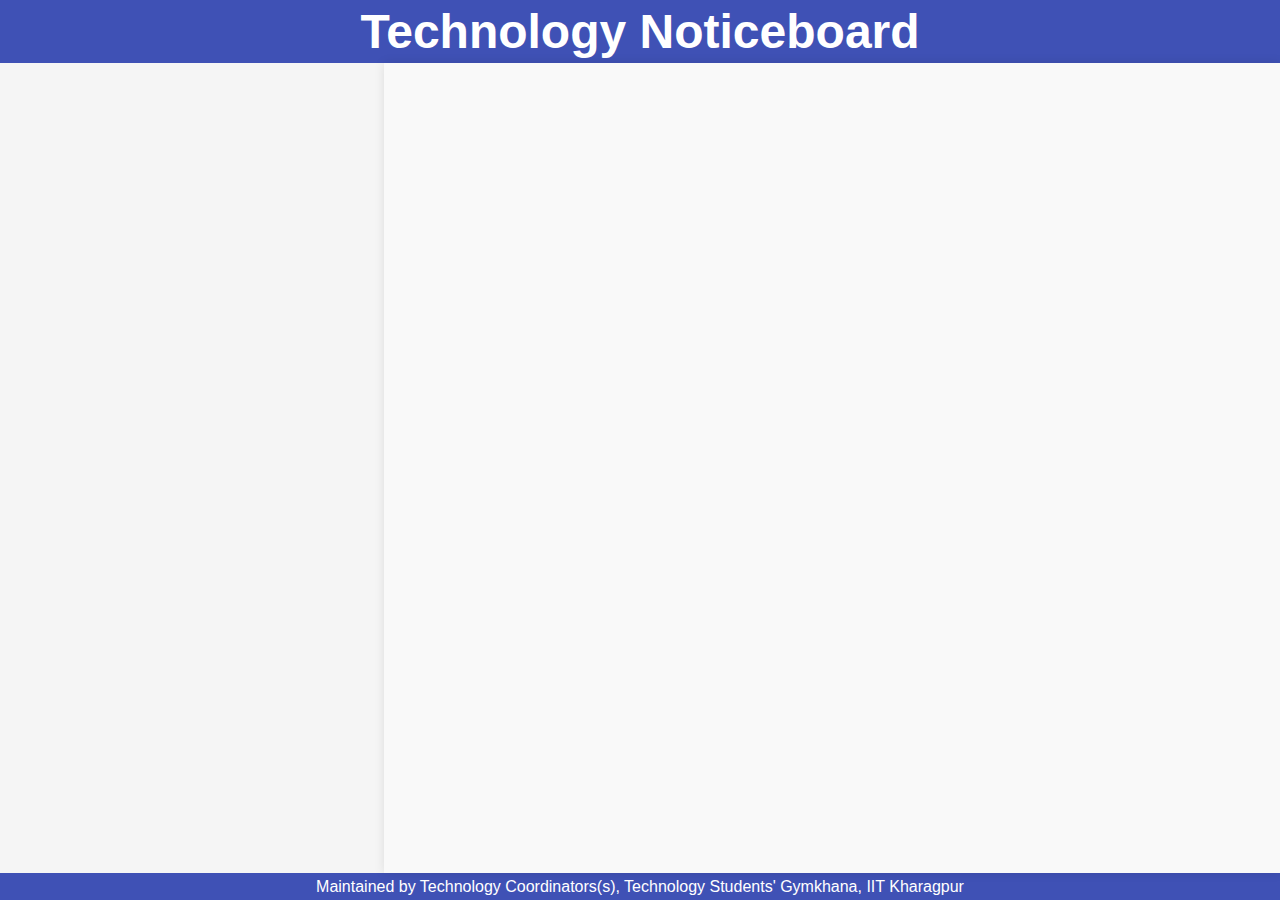
==== index.html @ 4cae2f0d "feat: tech noticeboard->technology noticeboard; footer content" ====
<!DOCTYPE html>
<html>
  
<head>
  <title>Technology Noticeboard</title>
  <link rel="stylesheet" href="styles.css">  
  <script src="index.js" defer></script>
</head>
  
<body>
  <div class="title">Technology Noticeboard</div>
    
  <div class="container">
    <!-- List of Notices -->
    <div class="noticeList">
      <!-- <div class="notice">
        <h3>Notice Title</h3>
        <h5>Notice Timestamp</h5>
      </div> -->
    </div>

    <!-- Description of clicked notice -->
    <div class="notice-details">
      <!-- <h2>Notice Title</h2>
      <hr>
      <p>
        <pre>Notice Content</pre>
      </p>
      <hr>
      <h5>Notice Timestamp</h5> -->
    </div>
  </div>

  <div class="footer">
    Maintained by Technology Coordinators(s), Technology Students' Gymkhana, IIT Kharagpur
  </div>

</body>
</html>
---- styles.css ----
/* Reset default margin and padding */
* {
  margin: 0;
  padding: 0;
  box-sizing: border-box;
}

/* Body styles */
body {
  font-family: Arial, sans-serif;
  overflow-x: hidden; /* Prevent horizontal scrollbar */
  overflow: hidden;
}

/* Header styles */
.title,
.footer {
  height: 7vh;
  background-color: #3f51b5;
  color: white;
  display: flex;
  justify-content: center; /* Horizontally center */
  align-items: center; /* Vertically center */
  font-size: 300%;
  font-family: 'Lucida Sans', 'Lucida Sans Regular', 'Lucida Grande', 'Lucida Sans Unicode', Geneva, Verdana, sans-serif;
  font-weight: bolder;
}

/* Over writing Footer styles */
.footer {
  height: 3vh;
  font-size: 100%;
  font-weight:normal;
}

/* Container styles */
.container {
  display: flex;
  flex-direction: row;
  height: 90vh;
}

/* Notice List styles */
.noticeList {
  width: 30%;
  background-color: #f5f5f5;
  padding: 1.5rem;
  overflow-y: auto;
  display: flex;
  flex-direction: column;
}

.notice {
  background-color: #ddd;
  padding: 0.8rem;
  margin-bottom: 0.7rem;
  border-radius: 5px;
  transition: transform 0.3s ease-in-out;
}

.notice h3 {
  margin: 0;
  white-space: nowrap;
  overflow: hidden;
  text-overflow: ellipsis;
}

.notice h5 {
  margin: 0;
  color: #6f6e6e;
  font-style: italic;
  font-weight: 600;
}

#notice-clicked,
.notice:hover {
  background-color: #7d7d7d69;
  transform: scale(1.05);
  cursor: pointer;
}

#notice-clicked {
  transform: scale(1);
  cursor: default;
}

/* Notice Details styles */
.notice-details {
  flex: 1;
  padding: 2rem;
  justify-content: center; /* Horizontally center */
  align-items: center; /* Vertically center */
  background-color: #f9f9f9;
  box-shadow: 0 0 10px rgba(0, 0, 0, 0.1);
  overflow-y: auto;
}

.notice-details h2 {
  margin-top: 0;
  margin-bottom: 1rem;
  color: #333;
}

.notice-details p {
  margin: 0.5rem;
  line-height: 1.5;
}

.notice-details pre {
  text-wrap: wrap;
}

.notice-details h5 {
  margin-top: 1rem;
  color: #666;
  text-align: right;
}
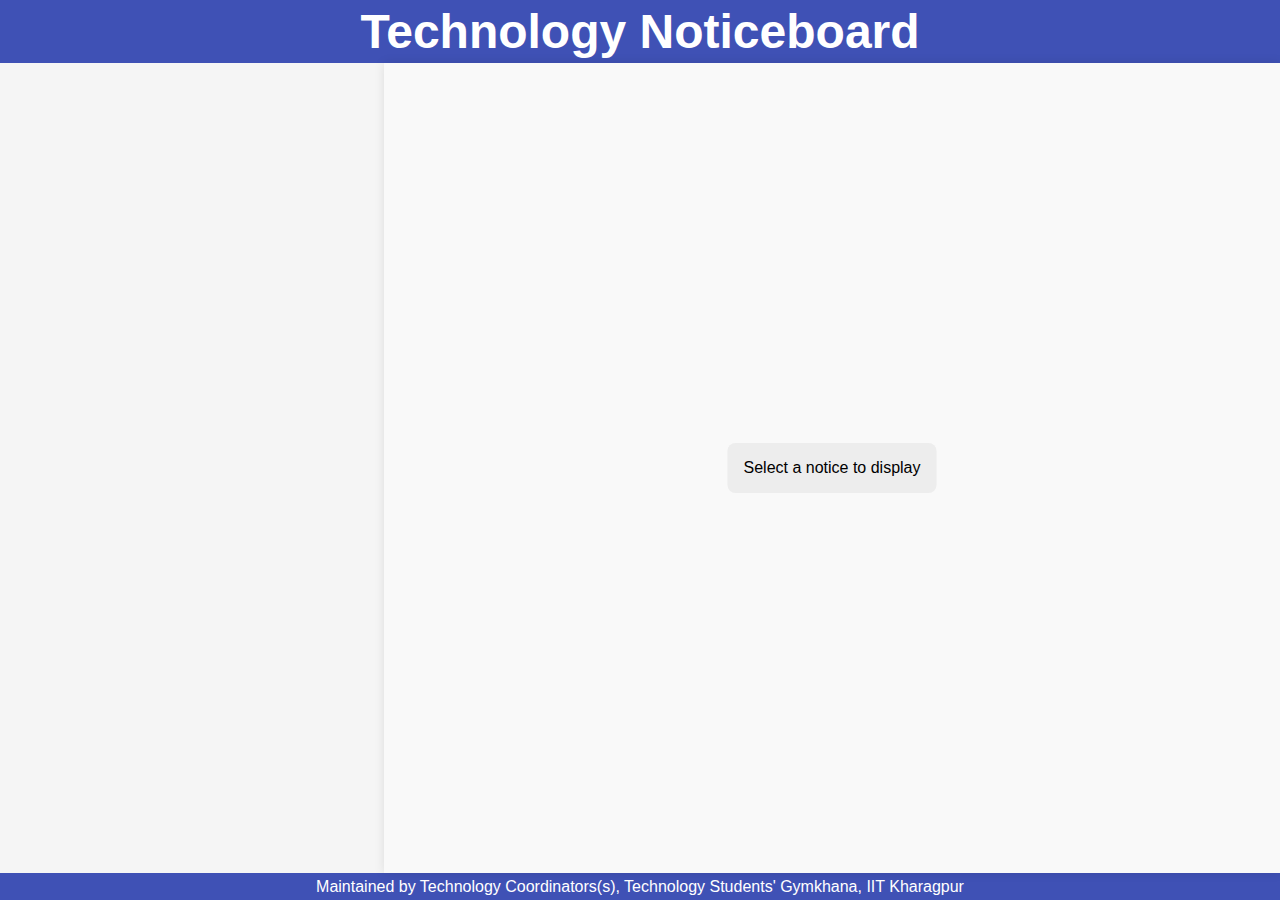
==== commit 6b7d02ab: "feat: text to tell that user has to select notice" ====
--- a/index.html
+++ b/index.html
@@ -21,6 +21,7 @@
 
     <!-- Description of clicked notice -->
     <div class="notice-details">
+      <div class="select-notice">Select a notice to display</div>
       <!-- <h2>Notice Title</h2>
       <hr>
       <p>
--- a/styles.css
+++ b/styles.css
@@ -93,6 +93,19 @@
   background-color: #f9f9f9;
   box-shadow: 0 0 10px rgba(0, 0, 0, 0.1);
   overflow-y: auto;
+  position: relative;
+}
+
+.select-notice {
+  position: absolute;
+  top: 50%;
+  left: 50%;
+  transform: translate(-50%, -50%);
+  display: inline-block;
+  background-color: #b5b5b52e;
+  padding: 1rem;
+  border-radius: 0.5rem;
+  text-align: center;
 }
 
 .notice-details h2 {
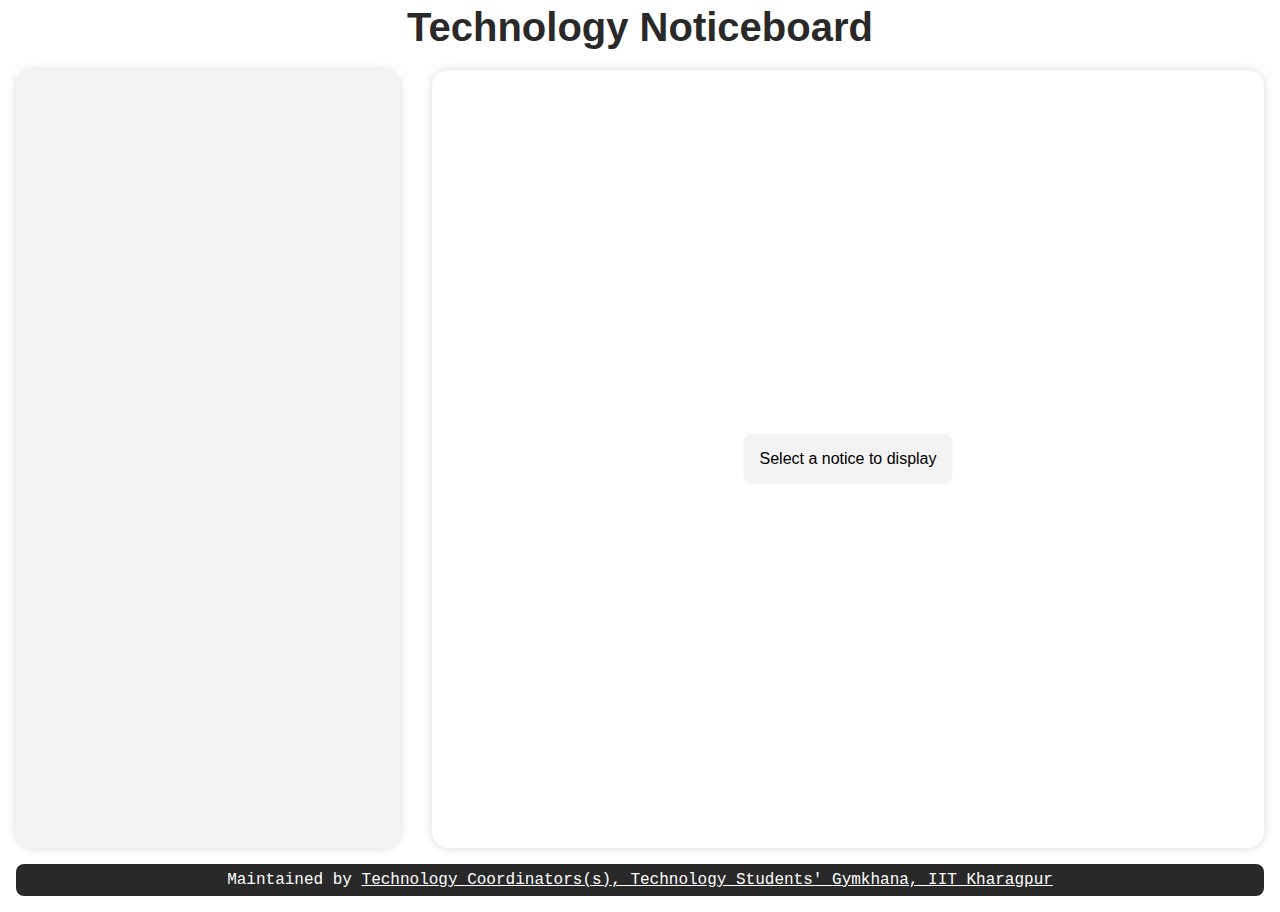
==== commit 8f98a82c: "feat: hyperlink about techcoordi (page is ytb)" ====
--- a/index.html
+++ b/index.html
@@ -33,7 +33,7 @@
   </div>
 
   <div class="footer">
-    Maintained by Technology Coordinators(s), Technology Students' Gymkhana, IIT Kharagpur
+    <pre>Maintained by <a href="./techcoordi.html" target="_blank">Technology Coordinators(s), Technology Students' Gymkhana, IIT Kharagpur</a></pre>
   </div>
 
 </body>
--- a/styles.css
+++ b/styles.css
@@ -1,3 +1,15 @@
+:root {
+  --primary-color: white;
+  --secondary-color: #eeeeeeae;
+  --accent-color: #ccccccae;
+  --alternate-accent-grey: #ababab;
+
+  /* Shades of grey for text */
+  --dark-grey: #292929;
+  --medium-dark-grey: #505050;
+  --light-grey: #3b3b3b;
+}
+
 /* Reset default margin and padding */
 * {
   margin: 0;
@@ -15,22 +27,41 @@
 /* Header styles */
 .title,
 .footer {
-  height: 7vh;
-  background-color: #3f51b5;
-  color: white;
+  height: 6vh;
+  background-color: var(--dark-color);
+  color: var(--dark-grey);
   display: flex;
+  flex-direction: column;
   justify-content: center; /* Horizontally center */
   align-items: center; /* Vertically center */
-  font-size: 300%;
+  font-size: 2.5rem;
   font-family: 'Lucida Sans', 'Lucida Sans Regular', 'Lucida Grande', 'Lucida Sans Unicode', Geneva, Verdana, sans-serif;
   font-weight: bolder;
 }
 
-/* Over writing Footer styles */
+/* Footer styles */
+.footer a:link {
+  color: white;
+}
+
+.footer a:visited {
+  color: white;
+}
+
+.footer a:hover {
+  color: rgb(100, 160, 255);
+}
+
+/* Overwriting Footer styles */
 .footer {
   height: 3vh;
-  font-size: 100%;
-  font-weight:normal;
+  font-size: 1rem;
+  color: white;
+  font-weight: normal;
+  background-color: var(--dark-grey);
+  border-radius: 0.5rem;
+  margin: 0rem 1rem 1rem 1rem;
+  padding: 1rem;
 }
 
 /* Container styles */
@@ -43,18 +74,21 @@
 /* Notice List styles */
 .noticeList {
   width: 30%;
-  background-color: #f5f5f5;
   padding: 1.5rem;
   overflow-y: auto;
   display: flex;
   flex-direction: column;
+  background-color: var(--secondary-color);
+  border-radius: 1rem;
+  margin: 1rem;
+  box-shadow: 0 0 10px rgba(0, 0, 0, 0.15);
 }
 
 .notice {
-  background-color: #ddd;
+  background-color: var(--accent-color);
   padding: 0.8rem;
   margin-bottom: 0.7rem;
-  border-radius: 5px;
+  border-radius: 0.5rem;
   transition: transform 0.3s ease-in-out;
 }
 
@@ -67,14 +101,12 @@
 
 .notice h5 {
   margin: 0;
-  color: #6f6e6e;
-  font-style: italic;
-  font-weight: 600;
+  font-weight: 500;
 }
 
 #notice-clicked,
 .notice:hover {
-  background-color: #7d7d7d69;
+  background-color: var(--alternate-accent-grey);
   transform: scale(1.05);
   cursor: pointer;
 }
@@ -90,9 +122,11 @@
   padding: 2rem;
   justify-content: center; /* Horizontally center */
   align-items: center; /* Vertically center */
-  background-color: #f9f9f9;
-  box-shadow: 0 0 10px rgba(0, 0, 0, 0.1);
+  background-color: var(--primary-color);
+  box-shadow: 0 0 10px rgba(0, 0, 0, 0.15);
   overflow-y: auto;
+  border-radius: 1rem;
+  margin: 1rem;
   position: relative;
 }
 
@@ -102,7 +136,7 @@
   left: 50%;
   transform: translate(-50%, -50%);
   display: inline-block;
-  background-color: #b5b5b52e;
+  background-color: var(--secondary-color);
   padding: 1rem;
   border-radius: 0.5rem;
   text-align: center;
@@ -110,21 +144,20 @@
 
 .notice-details h2 {
   margin-top: 0;
-  margin-bottom: 1rem;
-  color: #333;
-}
-
-.notice-details p {
-  margin: 0.5rem;
-  line-height: 1.5;
+  margin-bottom: 0.5rem;
+  font-size: 2rem;
+  color: var(--medium-dark-grey);
 }
 
 .notice-details pre {
   text-wrap: wrap;
+  font-size: 1.1rem;
+  margin: 1rem;
+  line-height: 1.2rem;
 }
 
 .notice-details h5 {
-  margin-top: 1rem;
-  color: #666;
+  margin-top: 0.5rem;
+  color: var(--light-grey);
   text-align: right;
 }
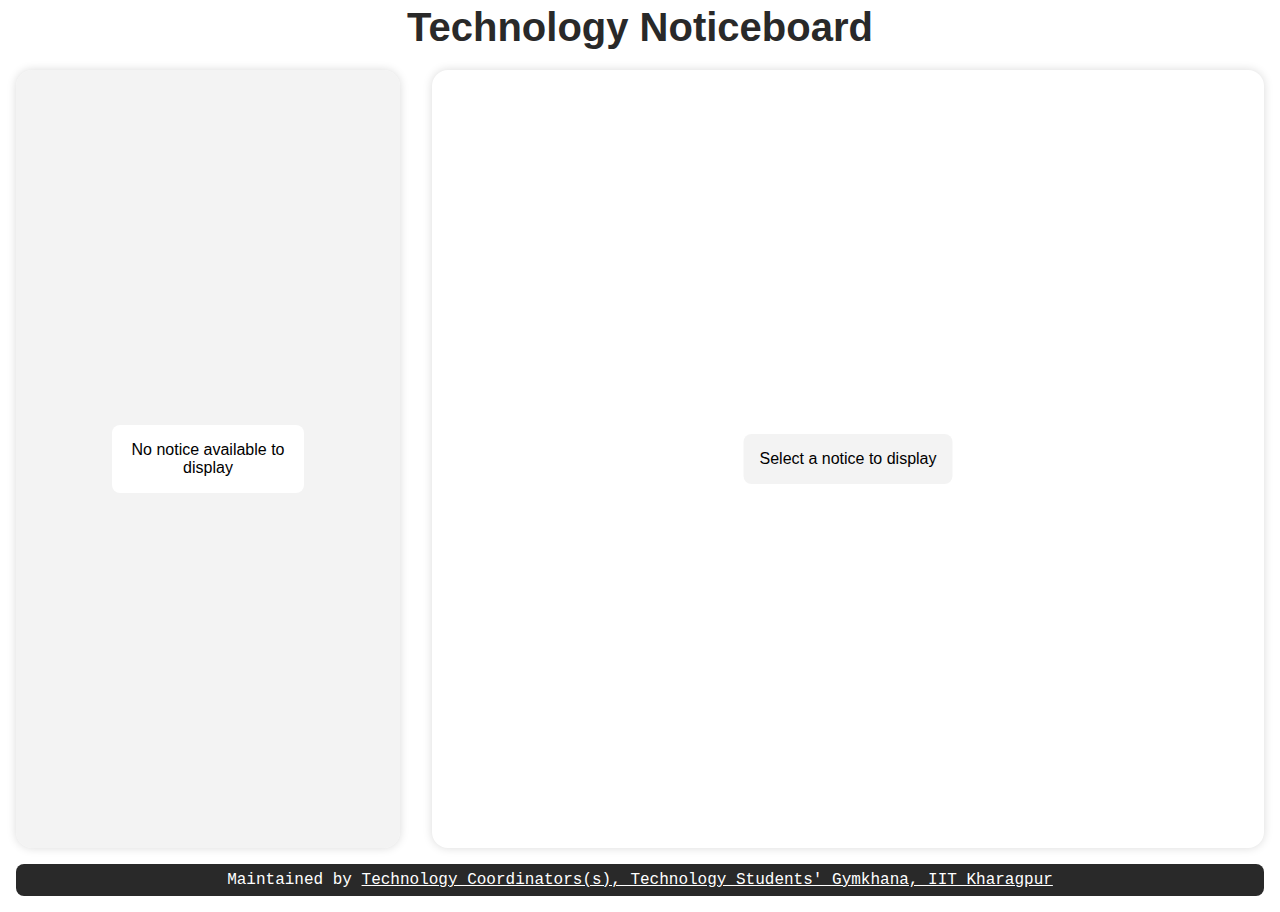
==== commit 5c137353: "fix: Handle case of no notice" ====
--- a/index.html
+++ b/index.html
@@ -13,6 +13,7 @@
   <div class="container">
     <!-- List of Notices -->
     <div class="noticeList">
+      <div class="no-notice">No notice available to display</div>
       <!-- <div class="notice">
         <h3>Notice Title</h3>
         <h5>Notice Timestamp</h5>
--- a/styles.css
+++ b/styles.css
@@ -82,6 +82,19 @@
   border-radius: 1rem;
   margin: 1rem;
   box-shadow: 0 0 10px rgba(0, 0, 0, 0.15);
+  position: relative;
+}
+
+.no-notice {
+  position: absolute;
+  top: 50%;
+  left: 50%;
+  transform: translate(-50%, -50%);
+  display: inline-block;
+  background-color: var(--primary-color);
+  padding: 1rem;
+  border-radius: 0.5rem;
+  text-align: center;
 }
 
 .notice {
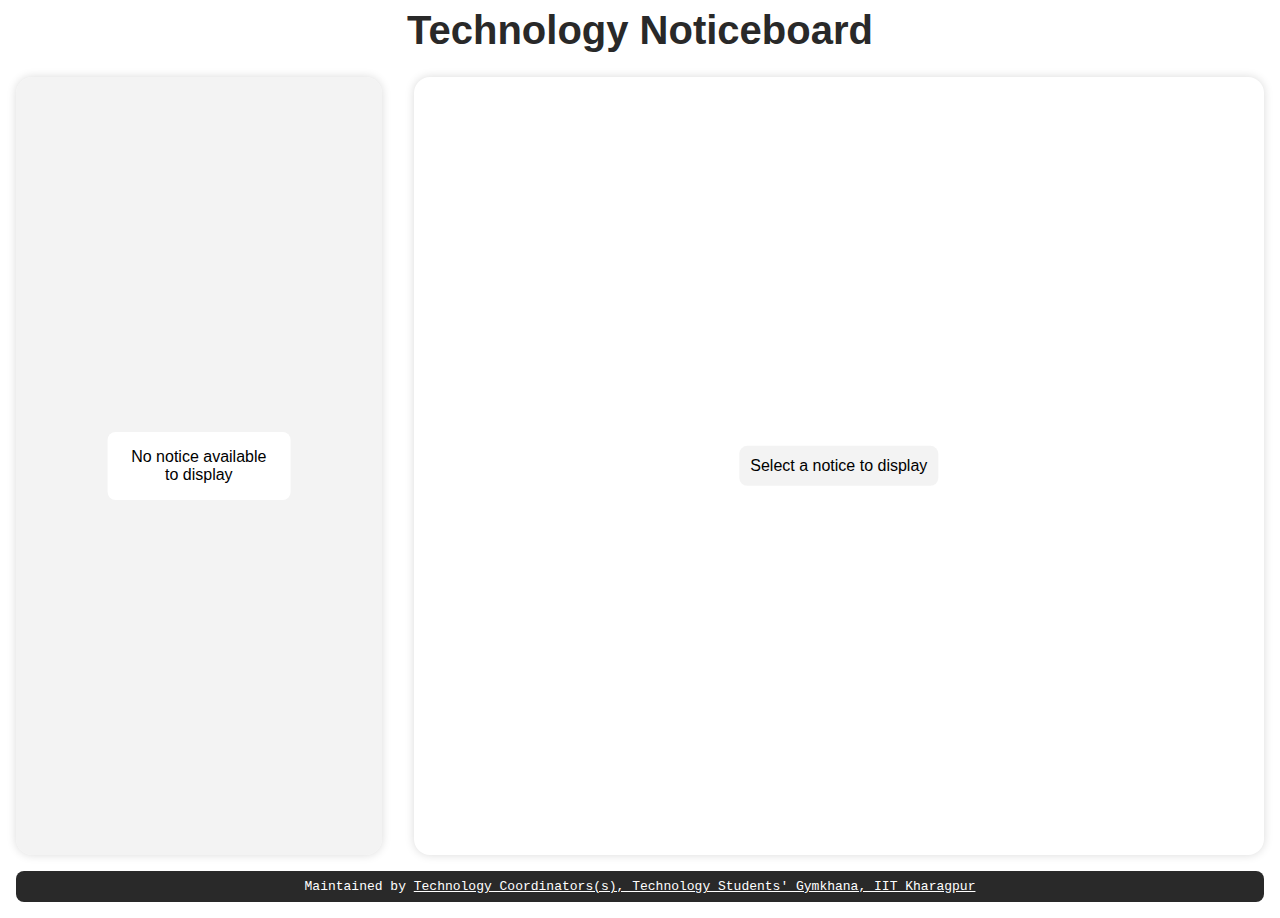
==== commit f6e1f9a4: "feat: every notice has a unique link" ====
--- a/index.html
+++ b/index.html
@@ -3,8 +3,10 @@
   
 <head>
   <title>Technology Noticeboard</title>
-  <link rel="stylesheet" href="styles.css">  
-  <script src="index.js" defer></script>
+  <link rel="stylesheet" href="./css/styles.css">  
+  <link rel="stylesheet" href="./css/noticelist.css">  
+  <link rel="stylesheet" href="./css/noticedetails.css">  
+  <script src="./js/index.js" defer></script>
 </head>
   
 <body>
@@ -13,7 +15,7 @@
   <div class="container">
     <!-- List of Notices -->
     <div class="noticeList">
-      <div class="no-notice">No notice available to display</div>
+      <div id="no-notice">No notice available to display</div>
       <!-- <div class="notice">
         <h3>Notice Title</h3>
         <h5>Notice Timestamp</h5>
@@ -34,7 +36,7 @@
   </div>
 
   <div class="footer">
-    <pre>Maintained by <a href="./techcoordi.html" target="_blank">Technology Coordinators(s), Technology Students' Gymkhana, IIT Kharagpur</a></pre>
+    <pre>Maintained by <a href="./pages/techcoordi.html" target="_blank">Technology Coordinators(s), Technology Students' Gymkhana, IIT Kharagpur</a></pre>
   </div>
 
 </body>
--- a/css/styles.css
+++ b/css/styles.css
@@ -0,0 +1,68 @@
+:root {
+  --primary-color: white;
+  --secondary-color: #eeeeeeae;
+  --accent-color: #ccccccae;
+  --alternate-accent-color: #ababab;
+
+  /* Shades of grey for text */
+  --dark-grey: #292929;
+  --medium-dark-grey: #505050;
+  --light-grey: #999999;
+}
+
+/* Reset default margin and padding */
+* {
+  margin: 0;
+  padding: 0;
+  box-sizing: border-box;
+}
+
+/* Body styles */
+body {
+  font-family: Arial, sans-serif;
+}
+
+/* Header styles */
+.title,
+.footer {
+  background-color: var(--primary-color);
+  color: var(--dark-grey);
+  font-family: 'Lucida Sans', 'Lucida Sans Regular', 'Lucida Grande', 'Lucida Sans Unicode', Geneva, Verdana, sans-serif;
+  font-weight: bolder;
+  display: flex;
+  flex-direction: column;
+  justify-content: center; /* Horizontally center */
+  align-items: center; /* Vertically center */
+  font-size: 2.5rem;
+  padding: 0.5rem;
+}
+
+/* Overwriting Footer styles */
+.footer {
+  background-color: var(--dark-grey);
+  color: white;
+  font-weight: normal;
+  border-radius: 0.5rem;
+  font-size: 1em;
+  margin: 0rem 1rem 1rem 1rem;
+}
+
+/* Footer styles */
+.footer a:link {
+  color: white;
+}
+
+.footer a:visited {
+  color: white;
+}
+
+.footer a:hover {
+  color: rgb(100, 160, 255);
+}
+
+/* Container styles */
+.container {
+  display: flex;
+  flex-direction: row;
+  height: 90vh;
+}--- a/css/noticelist.css
+++ b/css/noticelist.css
@@ -0,0 +1,58 @@
+/* Notice List styles */
+.noticeList {
+  width: 30%;
+  padding: 1.5rem;
+  overflow-y: auto;
+  display: flex;
+  flex-direction: column;
+  background-color: var(--secondary-color);
+  border-radius: 1rem;
+  margin: 1rem;
+  box-shadow: 0 0 10px rgba(0, 0, 0, 0.15);
+  position: relative;
+}
+
+#no-notice {
+  position: absolute;
+  top: 50%;
+  left: 50%;
+  transform: translate(-50%, -50%);
+  display: inline-block;
+  background-color: var(--primary-color);
+  padding: 1rem;
+  border-radius: 0.5rem;
+  text-align: center;
+}
+
+.notice {
+  background-color: var(--accent-color);
+  padding: 0.8rem;
+  margin-bottom: 0.7rem;
+  border-radius: 0.5rem;
+  transition: transform 0.3s ease-in-out;
+}
+
+.notice h3 {
+  margin: 0;
+  white-space: nowrap;
+  overflow: hidden;
+  text-overflow: ellipsis;
+}
+
+.notice h5 {
+  margin: 0;
+  font-weight: 500;
+}
+
+#notice-clicked,
+.notice:hover {
+  background-color: var(--light-grey);
+  transform: scale(1.05);
+  cursor: pointer;
+}
+
+#notice-clicked {
+  transform: scale(1);
+  cursor: default;
+  background-color: var(--alternate-accent-color);
+}--- a/css/noticedetails.css
+++ b/css/noticedetails.css
@@ -0,0 +1,45 @@
+/* Notice Details styles */
+.notice-details {
+  width: 70%;
+  display: flex;
+  flex-direction: column;
+  padding: 2rem;
+  background-color: var(--primary-color);
+  box-shadow: 0 0 10px rgba(0, 0, 0, 0.15);
+  overflow-y: auto;
+  border-radius: 1rem;
+  margin: 1rem;
+  position: relative;
+}
+
+.select-notice {
+  position: absolute;
+  top: 50%;
+  left: 50%;
+  transform: translate(-50%, -50%);
+  display: inline-block;
+  background-color: var(--secondary-color);
+  padding: 0.7rem;
+  border-radius: 0.5rem;
+  text-align: center;
+}
+
+.notice-details h2 {
+  margin-top: 0;
+  margin-bottom: 0.5rem;
+  font-size: 2rem;
+  color: var(--medium-dark-grey);
+}
+
+.notice-details pre {
+  text-wrap: wrap;
+  font-size: 1.1rem;
+  margin: 1rem;
+  line-height: 1.2rem;
+}
+
+.notice-details h5 {
+  margin-top: 0.5rem;
+  color: var(--dark-grey);
+  text-align: right;
+}